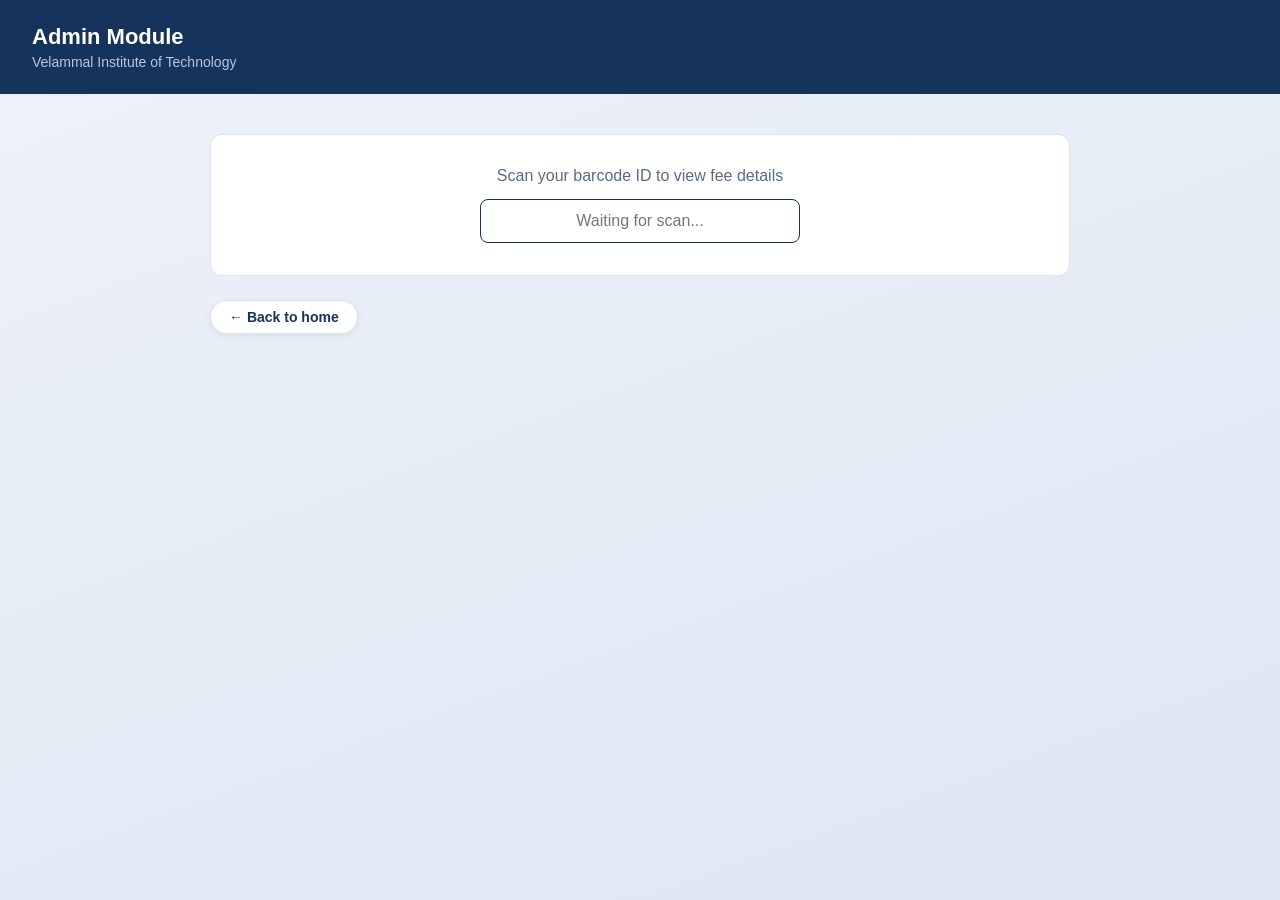
==== admin.html @ 7a0afbe3 "Add files via upload" ====
<!DOCTYPE html>
<html lang="en">
<head>
<meta charset="UTF-8">
<title>Admin Module</title>
<link rel="stylesheet" href="style.css">
</head>
<body>

<header>
  <h1>Admin Module</h1>
  <p>Velammal Institute of Technology</p>
</header>

<div class="container">

  <form class="scan-section" onsubmit="event.preventDefault(); handleAdminScan(this.scanInput.value); this.scanInput.value='';">
    <p>Scan your barcode ID to view fee details</p>
    <input type="text" name="scanInput" autofocus placeholder="Waiting for scan...">
  </form>

  <div class="student-card" id="studentCard">
    <h3 id="sName"></h3>
    <div class="student-meta">
      <p>ID: <span id="sId"></span></p>
      <p>Department: <span id="sDept"></span></p>
      <p>Year: <span id="sYear"></span></p>
    </div>
    <hr class="divider">
    <p class="fee-category" id="sCategory"></p>
    <ul class="fee-list" id="feeList"></ul>
    <div class="fee-total-row">
      <span>Total</span>
      <span id="feeTotal"></span>
    </div>
    <span class="fee-status" id="feeStatus"></span>
  </div>
  <p class="not-found" id="notFound">Student not found. Try scanning again.</p>
  <p class="not-found" id="noFeeData">Fee details not added for this student yet.</p>

  <a class="back" href="index.html">&larr; Back to home</a>
</div>

<script src="students.js"></script>
<script src="fee.js"></script>



</body>
</html>
---- style.css ----
* { box-sizing: border-box; margin: 0; padding: 0; }

body {
  font-family: Arial, Helvetica, sans-serif;
  background: linear-gradient(160deg, #eef2f9 0%, #dde6f3 100%);
  color: #1a2b4c;
  min-height: 100vh;
  color-scheme: light;
}

/* To use your own photo instead of the gradient, replace the line above with:
   background: url('your-image.jpg') center/cover fixed no-repeat; */

header {
  background: #16335c;
  color: #fff;
  padding: 24px 32px;
}

header h1 { font-size: 22px; font-weight: 600; }
header p { font-size: 14px; color: #b8c6e0; margin-top: 4px; }

.container {
  max-width: 900px;
  margin: 40px auto;
  padding: 0 20px;
}

.grid {
  display: grid;
  grid-template-columns: repeat(2, 1fr);
  gap: 20px;
}

.card {
  display: flex;
  flex-direction: column;
  align-items: center;
  justify-content: center;
  gap: 14px;
  background: #fff;
  border: 1px solid #dde3ee;
  border-radius: 12px;
  padding: 32px 20px;
  min-height: 200px;
  text-decoration: none;
  color: #16335c;
  text-align: center;
  font-weight: 600;
  font-size: 16px;
  box-shadow: 0 2px 8px rgba(22, 51, 92, 0.08);
  transition: 0.15s;
}

.card svg {
  width: 28px;
  height: 28px;
  stroke: #16335c;
}

.icon-badge {
  width: 60px;
  height: 60px;
  border-radius: 50%;
  display: flex;
  align-items: center;
  justify-content: center;
}

.mod-admin { border-top: 4px solid #3b63a8; }
.mod-admin .icon-badge { background: #eaf0fb; }

.mod-student { border-top: 4px solid #2f9e6e; }
.mod-student .icon-badge { background: #eafaf1; }

.mod-attendance { border-top: 4px solid #d9a02e; }
.mod-attendance .icon-badge { background: #fff7e6; }

.mod-assignments { border-top: 4px solid #8b5cf6; }
.mod-assignments .icon-badge { background: #f3eafd; }

.mod-marks { border-top: 4px solid #e0568a; }
.mod-marks .icon-badge { background: #fdeaf0; }

.mod-database { border-top: 4px solid #2bb6c4; }
.mod-database .icon-badge { background: #e8f7fa; }

.card:hover {
  border-color: #16335c;
  box-shadow: 0 4px 12px rgba(22, 51, 92, 0.12);
  transform: translateY(-2px);
}

.page-body {
  background: #fff;
  border: 1px solid #dde3ee;
  border-radius: 8px;
  padding: 40px;
  text-align: center;
  color: #5a6b85;
}

.back {
  display: inline-flex;
  align-items: center;
  gap: 6px;
  margin-top: 24px;
  padding: 8px 18px;
  background: #fff;
  border: 1px solid #dde3ee;
  border-radius: 20px;
  color: #16335c;
  font-size: 14px;
  font-weight: 600;
  text-decoration: none;
  box-shadow: 0 2px 6px rgba(22, 51, 92, 0.08);
  transition: 0.15s;
}

.back:hover { background: #16335c; color: #fff; }

.scan-section {
  background: #fff;
  border: 1px solid #dde3ee;
  border-radius: 12px;
  padding: 32px;
  text-align: center;
}

.scan-section p {
  color: #5a6b85;
  margin-bottom: 14px;
}

.scan-section input {
  padding: 12px 14px;
  font-size: 16px;
  border: 1px solid #c7d2e3;
  border-radius: 8px;
  width: 100%;
  max-width: 320px;
  text-align: center;
}

.scan-section input:focus {
  outline: none;
  border-color: #16335c;
}

.student-card {
  margin-top: 20px;
  background: #f7f9fc;
  border: 1px solid #dde3ee;
  border-radius: 10px;
  padding: 20px;
  text-align: left;
  display: none;
}

.student-card.show { display: block; }

.student-card h3 {
  color: #16335c;
  margin-bottom: 8px;
}

.student-card p {
  margin: 4px 0;
  color: #3a4a68;
  font-size: 14px;
}

.not-found {
  display: none;
  margin-top: 16px;
  padding: 12px 16px;
  background: #fdecea;
  border: 1px solid #f3c8c2;
  border-radius: 8px;
  color: #b3261e;
  font-size: 14px;
}

.not-found.show { display: block; }

.assignment-columns {
  display: grid;
  grid-template-columns: 1fr 1fr;
  gap: 20px;
  margin-top: 14px;
}

.status-heading {
  font-size: 14px;
  margin-bottom: 8px;
}

.completed-heading { color: #1f8a4c; }
.incomplete-heading { color: #c77a00; }

.assignment-list { list-style: none; }

.assignment-list li {
  background: #fff;
  border: 1px solid #dde3ee;
  border-radius: 6px;
  padding: 8px 10px;
  margin-bottom: 6px;
  font-size: 13px;
  color: #3a4a68;
}

.assignment-list li.empty {
  color: #9aa6ba;
  font-style: italic;
  border-style: dashed;
}

@media (max-width: 480px) {
  .assignment-columns { grid-template-columns: 1fr; }
}

.student-meta p {
  margin: 4px 0;
  font-size: 14px;
  color: #3a4a68;
}

.divider {
  border: none;
  border-top: 1px solid #dde3ee;
  margin: 14px 0;
}

.fee-category {
  display: inline-block;
  margin: 6px 0 14px;
  padding: 4px 12px;
  background: #eaf0fb;
  color: #16335c;
  border-radius: 20px;
  font-size: 13px;
  font-weight: 600;
}

.fee-list { list-style: none; margin-top: 4px; }

.fee-list li {
  display: flex;
  justify-content: space-between;
  background: #fff;
  border: 1px solid #dde3ee;
  border-radius: 6px;
  padding: 8px 12px;
  margin-bottom: 6px;
  font-size: 13px;
  color: #3a4a68;
}

.fee-total-row {
  display: flex;
  justify-content: space-between;
  font-weight: 700;
  color: #16335c;
  padding: 10px 12px;
  margin-top: 4px;
  border-top: 1px dashed #c7d2e3;
}

.fee-status {
  display: inline-block;
  margin-top: 14px;
  padding: 6px 16px;
  border-radius: 20px;
  font-size: 13px;
  font-weight: 700;
}

.status-paid { background: #e6f7ec; color: #1f8a4c; }
.status-pending { background: #fdecea; color: #b3261e; }

.att-grid {
  display: grid;
  grid-template-columns: 1fr 1fr;
  gap: 12px;
  margin-top: 4px;
}

.att-box {
  background: #f7f9fc;
  border: 1px solid #dde3ee;
  border-radius: 8px;
  padding: 14px;
  display: flex;
  flex-direction: column;
  align-items: center;
  gap: 6px;
  text-align: center;
}

.att-label {
  font-size: 12px;
  color: #5a6b85;
}

.att-value {
  font-size: 26px;
  font-weight: 700;
  color: #16335c;
}

.att-value.present { color: #1f8a4c; }
.att-value.absent  { color: #b3261e; }
.att-good { color: #1f8a4c; font-size: 26px; font-weight: 700; }
.att-low  { color: #b3261e; font-size: 26px; font-weight: 700; }

.marks-table {
  width: 100%;
  border-collapse: collapse;
  margin-top: 4px;
  font-size: 13px;
}

.marks-table th {
  background: #16335c;
  color: #fff;
  padding: 10px 12px;
  text-align: left;
  font-weight: 600;
}

.marks-table td {
  padding: 9px 12px;
  border-bottom: 1px solid #eef0f5;
  color: #3a4a68;
}

.marks-table tr:hover td { background: #f7f9fc; }

.pass { color: #1f8a4c; font-weight: 700; }
.fail { color: #b3261e; font-weight: 700; }

.marks-summary {
  display: grid;
  grid-template-columns: 1fr 1fr 1fr;
  gap: 12px;
  margin-top: 16px;
}

.summary-box {
  background: #f7f9fc;
  border: 1px solid #dde3ee;
  border-radius: 8px;
  padding: 14px;
  display: flex;
  flex-direction: column;
  align-items: center;
  gap: 6px;
  text-align: center;
}

.section-heading {
  font-size: 13px;
  font-weight: 700;
  color: #16335c;
  text-transform: uppercase;
  letter-spacing: 0.5px;
  margin-bottom: 10px;
}

.db-grid {
  display: grid;
  gap: 12px;
  margin-bottom: 4px;
}

.db-grid.four { grid-template-columns: repeat(4, 1fr); }
.db-grid.two  { grid-template-columns: repeat(2, 1fr); }

.db-box {
  background: #f7f9fc;
  border: 1px solid #dde3ee;
  border-radius: 8px;
  padding: 14px;
  display: flex;
  flex-direction: column;
  align-items: center;
  gap: 6px;
  text-align: center;
}

.db-value {
  font-size: 22px;
  font-weight: 700;
  color: #16335c;
}

@media (max-width: 500px) {
  .db-grid.four { grid-template-columns: repeat(2, 1fr); }
}


/* ── Add Student Button ───────────────────────── */
.add-btn {
  background: #16335c;
  color: #fff;
  border: none;
  padding: 10px 20px;
  border-radius: 8px;
  font-size: 14px;
  font-weight: 600;
  cursor: pointer;
  transition: 0.15s;
}
.add-btn:hover { background: #1e4a82; }

/* ── Modal Overlay ───────────────────────────── */
.modal-overlay {
  display: none;
  position: fixed;
  inset: 0;
  background: rgba(0,0,0,0.45);
  z-index: 100;
  align-items: center;
  justify-content: center;
}
.modal-overlay.show { display: flex; }

.modal {
  background: #fff;
  border-radius: 12px;
  width: 100%;
  max-width: 560px;
  max-height: 90vh;
  overflow-y: auto;
  box-shadow: 0 8px 32px rgba(22,51,92,0.2);
  margin: 16px;
}

.modal-header {
  display: flex;
  justify-content: space-between;
  align-items: center;
  padding: 20px 24px 16px;
  border-bottom: 1px solid #dde3ee;
}
.modal-header h2 { font-size: 18px; color: #16335c; }

.modal-close {
  background: none;
  border: none;
  font-size: 18px;
  color: #5a6b85;
  cursor: pointer;
}
.modal-close:hover { color: #16335c; }

.modal-body { padding: 20px 24px; }

.modal-footer {
  display: flex;
  justify-content: flex-end;
  gap: 10px;
  padding: 16px 24px;
  border-top: 1px solid #dde3ee;
}

/* ── Form Fields ─────────────────────────────── */
.form-grid {
  display: grid;
  grid-template-columns: 1fr 1fr;
  gap: 14px;
}

.form-group {
  display: flex;
  flex-direction: column;
  gap: 5px;
}

.form-group label {
  font-size: 12px;
  font-weight: 600;
  color: #5a6b85;
  text-transform: uppercase;
  letter-spacing: 0.4px;
}

.form-group input,
.form-group select {
  padding: 9px 12px;
  border: 1px solid #c7d2e3;
  border-radius: 7px;
  font-size: 14px;
  color: #1a2b4c;
  background: #fff;
}

.form-group input:focus,
.form-group select:focus {
  outline: none;
  border-color: #16335c;
}

.form-note {
  font-size: 12px;
  color: #9aa6ba;
  margin-top: 16px;
  font-style: italic;
}

.form-success {
  margin-top: 12px;
  padding: 10px 14px;
  background: #e6f7ec;
  border: 1px solid #a8ddb8;
  border-radius: 7px;
  color: #1f8a4c;
  font-size: 13px;
}

.form-error {
  margin-top: 12px;
  padding: 10px 14px;
  background: #fdecea;
  border: 1px solid #f3c8c2;
  border-radius: 7px;
  color: #b3261e;
  font-size: 13px;
}

/* ── Modal Buttons ───────────────────────────── */
.btn-cancel {
  padding: 9px 20px;
  border: 1px solid #dde3ee;
  border-radius: 7px;
  background: #fff;
  color: #5a6b85;
  font-size: 14px;
  cursor: pointer;
}
.btn-cancel:hover { background: #f4f6fa; }

.btn-save {
  padding: 9px 20px;
  border: none;
  border-radius: 7px;
  background: #16335c;
  color: #fff;
  font-size: 14px;
  font-weight: 600;
  cursor: pointer;
}
.btn-save:hover { background: #1e4a82; }

@media (max-width: 480px) {
  .form-grid { grid-template-columns: 1fr; }
}
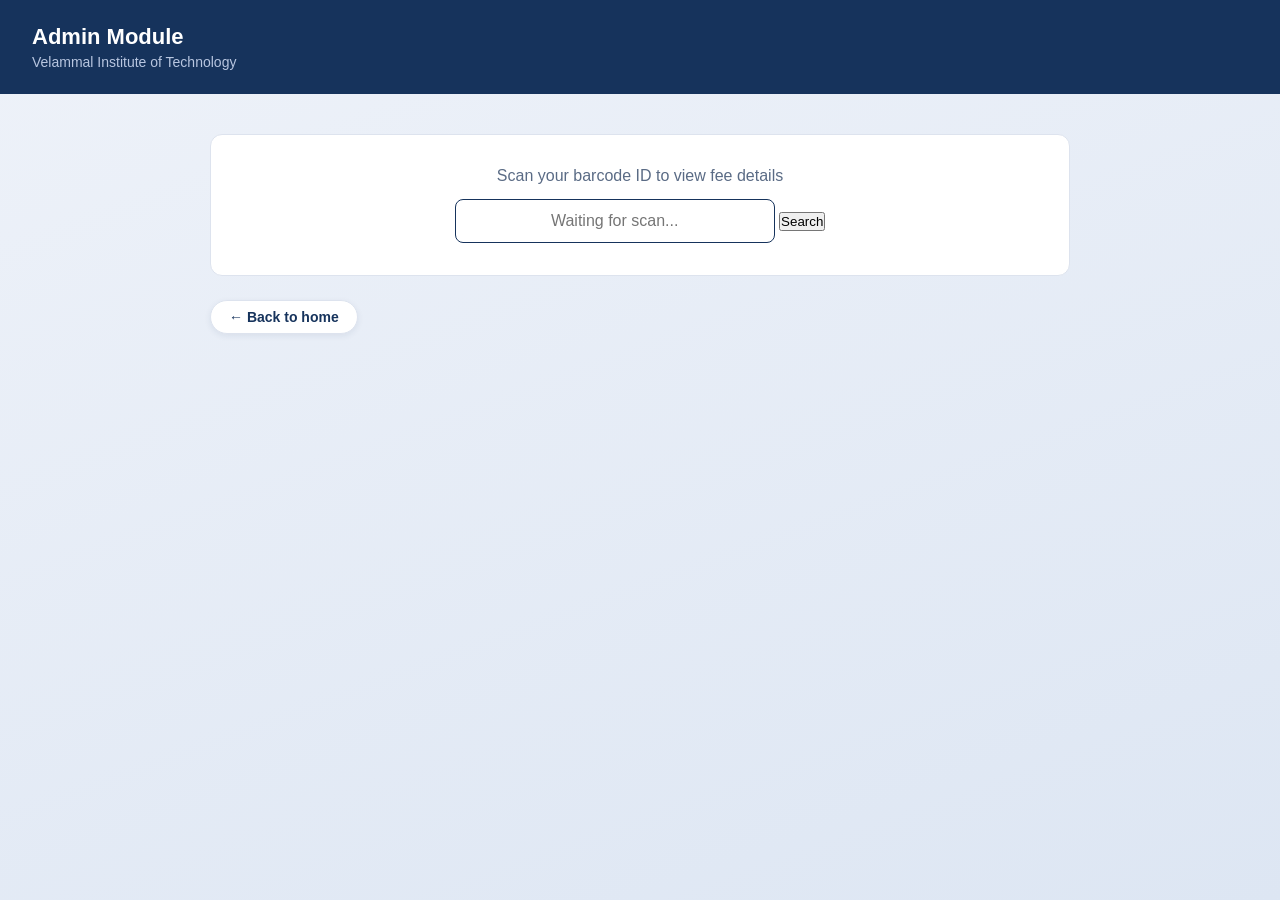
==== commit 31115b93: "Update admin.html" ====
--- a/admin.html
+++ b/admin.html
@@ -14,10 +14,11 @@
 
 <div class="container">
 
-  <form class="scan-section" onsubmit="event.preventDefault(); handleAdminScan(this.scanInput.value); this.scanInput.value='';">
+  <div class="scan-section">
     <p>Scan your barcode ID to view fee details</p>
-    <input type="text" name="scanInput" autofocus placeholder="Waiting for scan...">
-  </form>
+    <input type="text" id="scanInput" autofocus placeholder="Waiting for scan...">
+  <button class="scan-btn" onclick="doScan()">Search</button>
+  </div>
 
   <div class="student-card" id="studentCard">
     <h3 id="sName"></h3>
@@ -42,9 +43,20 @@
 </div>
 
 <script src="students.js"></script>
-<script src="fee.js"></script>
+<script src="fees.js"></script>
 
 
 
+<script>
+  document.getElementById("scanInput").addEventListener("keydown", function(e) {
+    if (e.key === "Enter") doScan();
+  });
+  function doScan() {
+    var val = document.getElementById("scanInput").value;
+    handleAdminScan(val);
+    document.getElementById("scanInput").value = "";
+  }
+</script>
+
 </body>
-</html>+</html>
